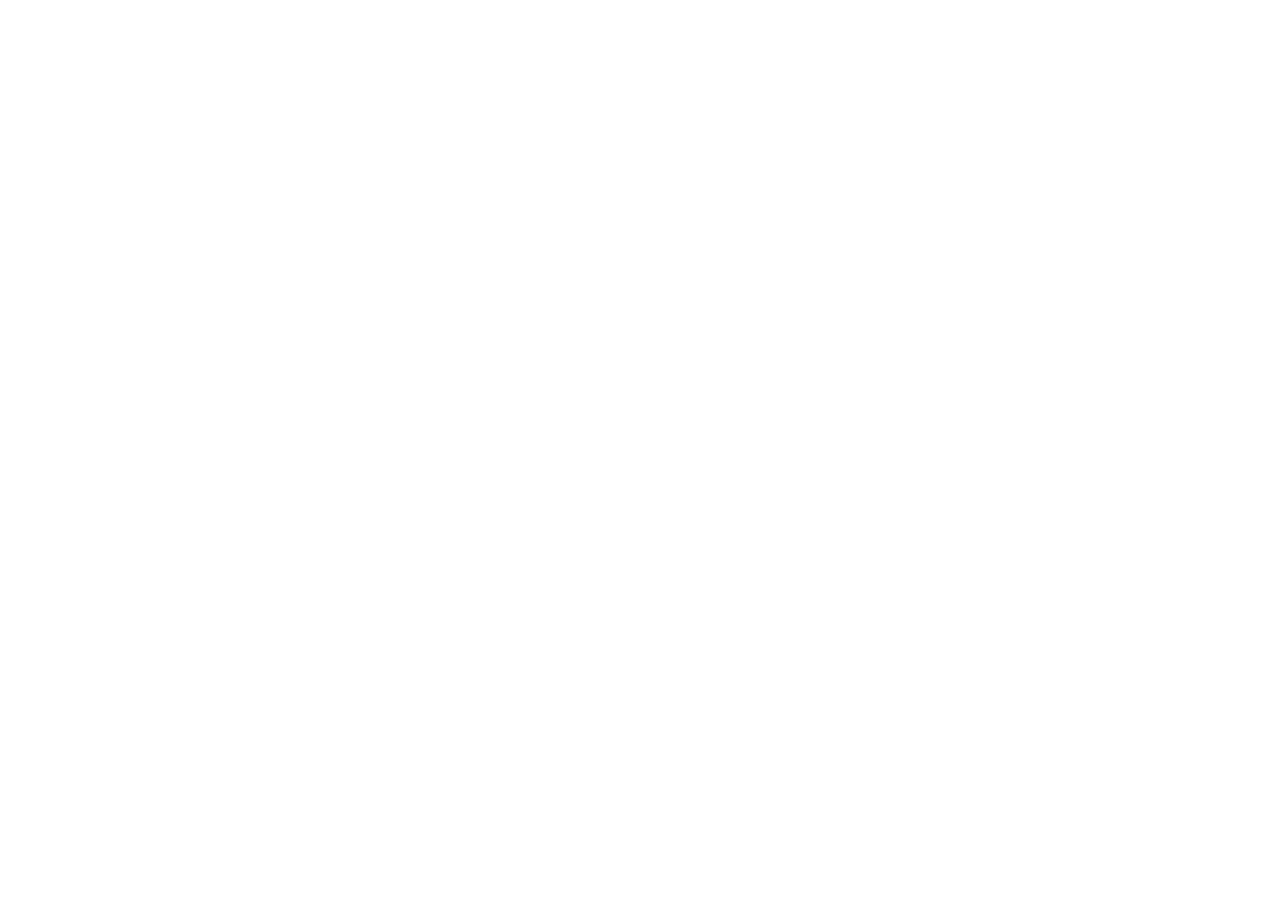
==== query_task.html @ 479df3f9 "query task" ====
<!DOCTYPE html>
<html>
<head>
  <meta charset="utf-8" />
  <meta name="viewport" content = "initial-scale=1, maximum-scale=1, user-scalable=no"/>
  <title> Simple Mapping </title>
  <link rel = "stylesheet" href = "https://js.arcgis.com/4.21/esri/themes/light/main.css"/>
  <script src = "https://js.arcgis.com/4.21/"> </script>
  <style>
    html, body, #viewDiv {
      padding: 0;
      margin: 0;
      height: 100%;
      width: 100%;}
  </style>
  <script>
    require(["esri/Map", "esri/views/MapView", "esri/layers/TileLayer", "esri/layers/MapImageLayer"], function (Map, MapView, TileLayer, MapImageLayer) {
      var CitiesRenderer = {
        type: "simple",
        symbol: {
          type: "simple-marker",
          size: 3,
          color: "red",
          style: "circle",
          outline:{
            width: 1,
            color: "red"
          }
        },
        label: "Cities"
      };

      var CitiesLayer = new MapImageLayer({
        url:"https://sampleserver6.arcgisonline.com/arcgis/rest/services/USA/MapServer",
        sublayers: [{
          id: 0,
          renderer: CitiesRenderer,
          opacity: 0.4
        }]
      });

      var TransportationLayer = new TileLayer({
        url: "https://services.arcgisonline.com/ArcGIS/rest/services/Reference/World_Transportation/MapServer"
      });

      var map = new Map({
        basemap: "oceans",
        layers: [TransportationLayer, CitiesLayer]
      });

      var view = new MapView({
        container: "viewDiv",
        map: map,
        zoom: 10,
        center: [-118.2095, 34.0866]
      });

      view.on("click",eventHandler);
      function eventHandler(event){
        console.log("You just triggered a 'click' event!"); alert("You just triggered a 'click' event!");
      }
      
    });
  </script>


</head>
<body>
  <div id="viewDiv"></div>
</body>
</html>
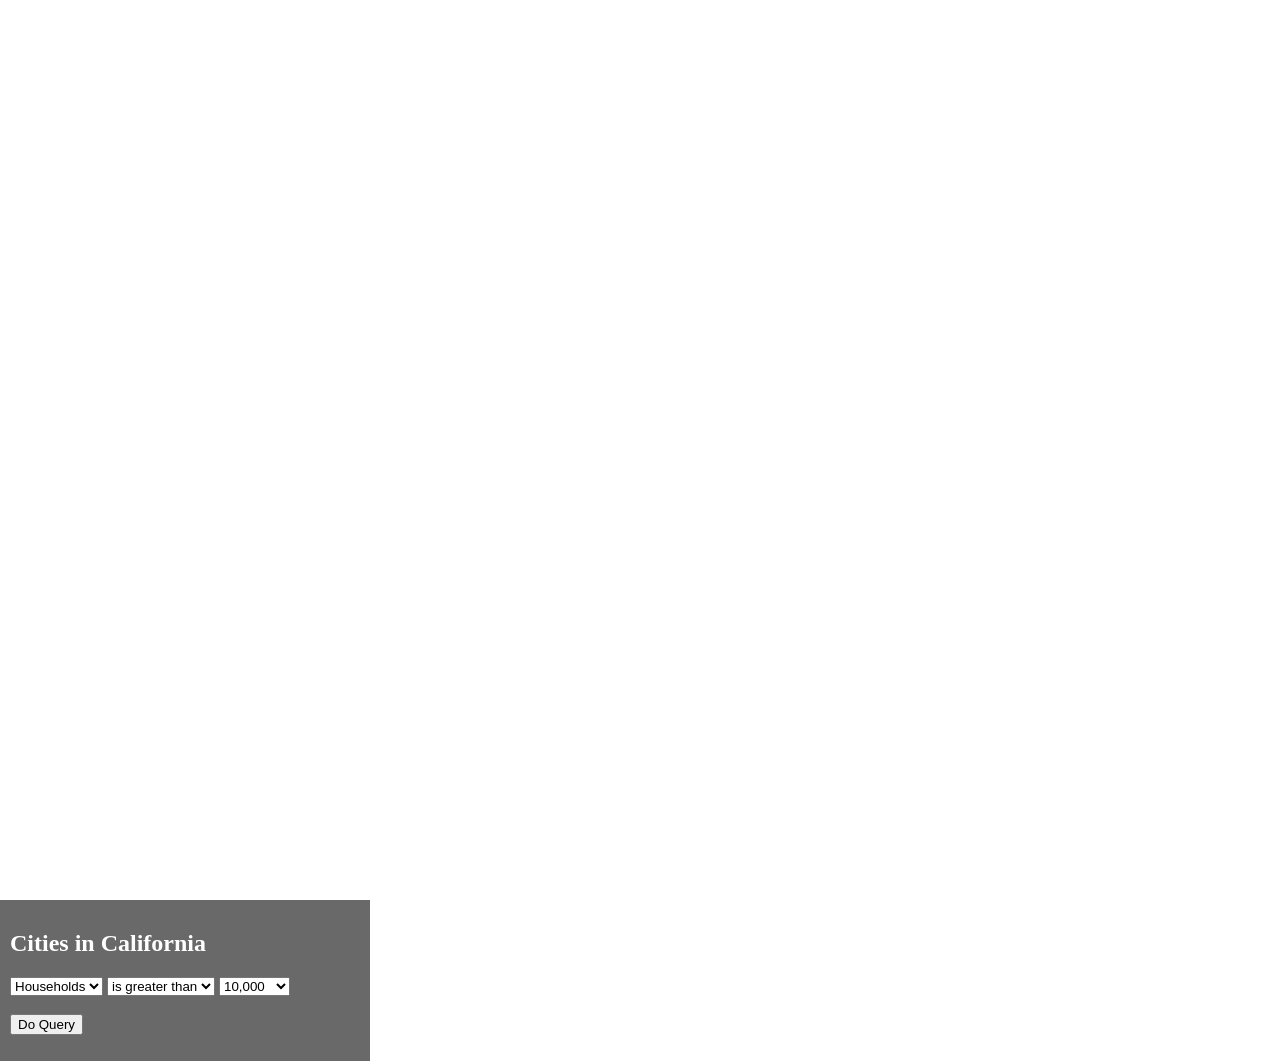
==== commit ec9e2b0c: "Created Spatial Query Task HTML" ====
--- a/query_task.html
+++ b/query_task.html
@@ -3,7 +3,7 @@
 <head>
   <meta charset="utf-8" />
   <meta name="viewport" content = "initial-scale=1, maximum-scale=1, user-scalable=no"/>
-  <title> Simple Mapping </title>
+  <title> Query Task </title>
   <link rel = "stylesheet" href = "https://js.arcgis.com/4.21/esri/themes/light/main.css"/>
   <script src = "https://js.arcgis.com/4.21/"> </script>
   <style>
@@ -12,9 +12,26 @@
       margin: 0;
       height: 100%;
       width: 100%;}
+
+  #optionsDiv{
+      background-color: dimgray;
+      color: white;
+      padding: 10px;
+      width: 350px;
+    }
+
+  .esri-popup .esri-popup-header .esri-title {
+    font-size: 18px;
+    font-weight: bolder;
+    }
+
+  .esri-popup .esri-popup-body .esri-popup-content {
+  font-size: 14px;
+    }
   </style>
   <script>
-    require(["esri/Map", "esri/views/MapView", "esri/layers/TileLayer", "esri/layers/MapImageLayer"], function (Map, MapView, TileLayer, MapImageLayer) {
+    require(["esri/Map", "esri/views/MapView", "esri/layers/TileLayer", "esri/layers/MapImageLayer", "esri/layers/GraphicsLayer", "esri/tasks/QueryTask", "esri/tasks/support/Query", "dojo/_base/array", "dojo/dom", "dojo/on", "dojo/domReady!"],
+    function (Map, MapView, TileLayer, MapImageLayer, GraphicsLayer, QueryTask, Query, arrayUtils, dom, on) {
       var CitiesRenderer = {
         type: "simple",
         symbol: {
@@ -55,17 +72,104 @@
         center: [-118.2095, 34.0866]
       });
 
-      view.on("click",eventHandler);
-      function eventHandler(event){
-        console.log("You just triggered a 'click' event!"); alert("You just triggered a 'click' event!");
+      var basemapGallery = new BasemapGallery({
+        view: view
+      });
+      view.ui.add(basemapGallery, {position: "top-right"});
+
+
+      view.when(function(){
+        view.ui.add("optionsDiv", "bottom-right");
+        on(dom.byId("doBtn"), "click", doQuery);
+      });
+      var attributeName = dom.byId("attSelect");
+    var expressionSign = dom.byId("signSelect");
+    var value = dom.byId("valSelect");
+    function doQuery(){
+      resultsLayer.removeAll();
+      params.where = attributeName.value + expressionSign.value + value.value;
+      qTask.execute(params).then(getResults).catch(promiseRejected);
+    }
+    function getResults(response){
+      var popResults = arrayUtils.map(
+        response.features,
+        function(feature){
+          feature.popupTemplate = popupTemplate;
+          return feature;
       }
-      
+    );
+    resultsLayer.addMany(popResults);
+    view.goTo(popResults).then(function(){
+      view.popup.open({
+        features: popResults,
+        featureMenuOpen: true,
+        updateLocationEnabled: true
+      });
     });
+    dom.byId("printResults").innerHTML = popResults.length + " results found!";
+  };
+  function promiseRejected(error){
+    console.error("Promise rejected: ", error.message," Parameter values: ", attributeName.value, expressionSign.value, value.value);
+  }
+
+    });
+
+    var popUrl = "https://services.arcgis.com/V6ZHFr6zdgNZuVG0/ArcGIS/rest/services/CaliforniaCities/FeatureServer/0";
+    var popupTemplate = {
+      title: "{City}",
+      fieldInfos:[
+        {
+          fieldName: "Population",
+          label: "Population",
+          format: {
+            places: 0,
+            digitSeperator: true
+          }
+        },
+        {
+          fieldName: "Household",
+          label: "Household",
+          format: {
+            places: 0,
+            digitSeperator: true
+          }
+        }
+      ],
+      content: "<b>Population:" + "</b> {Population} " + "<br><b>Households:</b> {Household}" + "<br><b>Latitude:</b> {Latitude}" + "<br><b>Longitude:</b> {Longitude}"
+    };
+    var resultsLayer = new GraphicsLayer();
+    var qTask = new QueryTask({ url: popUrl });
+    var params = new Query({ returnGeometry: true, outFields: ["*"] });
+
   </script>
 
 
 </head>
 <body>
   <div id="viewDiv"></div>
+  <div class="esri-widget" id="optionsDiv">
+<h2>Cities in California</h2>
+<select class="esri-widget" id="attSelect">
+  <option value="Population">Population</option>
+  <option value="Household" selected>Households</option>
+</select>
+<select class="esri-widget" id="signSelect">
+  <option value="&gt;">is greater than</option>
+  <option value="&lt;">is less than</option>
+</select>
+<select class="esri-widget" id="valSelect">
+  <option value="10000">10,000</option>
+  <option value="50000">50,000</option>
+  <option value="100000">100,000</option>
+  <option value="150000">150,000</option>
+  <option value="200000">200,000</option>
+</select>
+<br>
+<br>
+<button class="esri-widget" id="doBtn">Do Query</button>
+<br>
+<p><span id="printResults"></span></p>
+</div>
+
 </body>
 </html>
